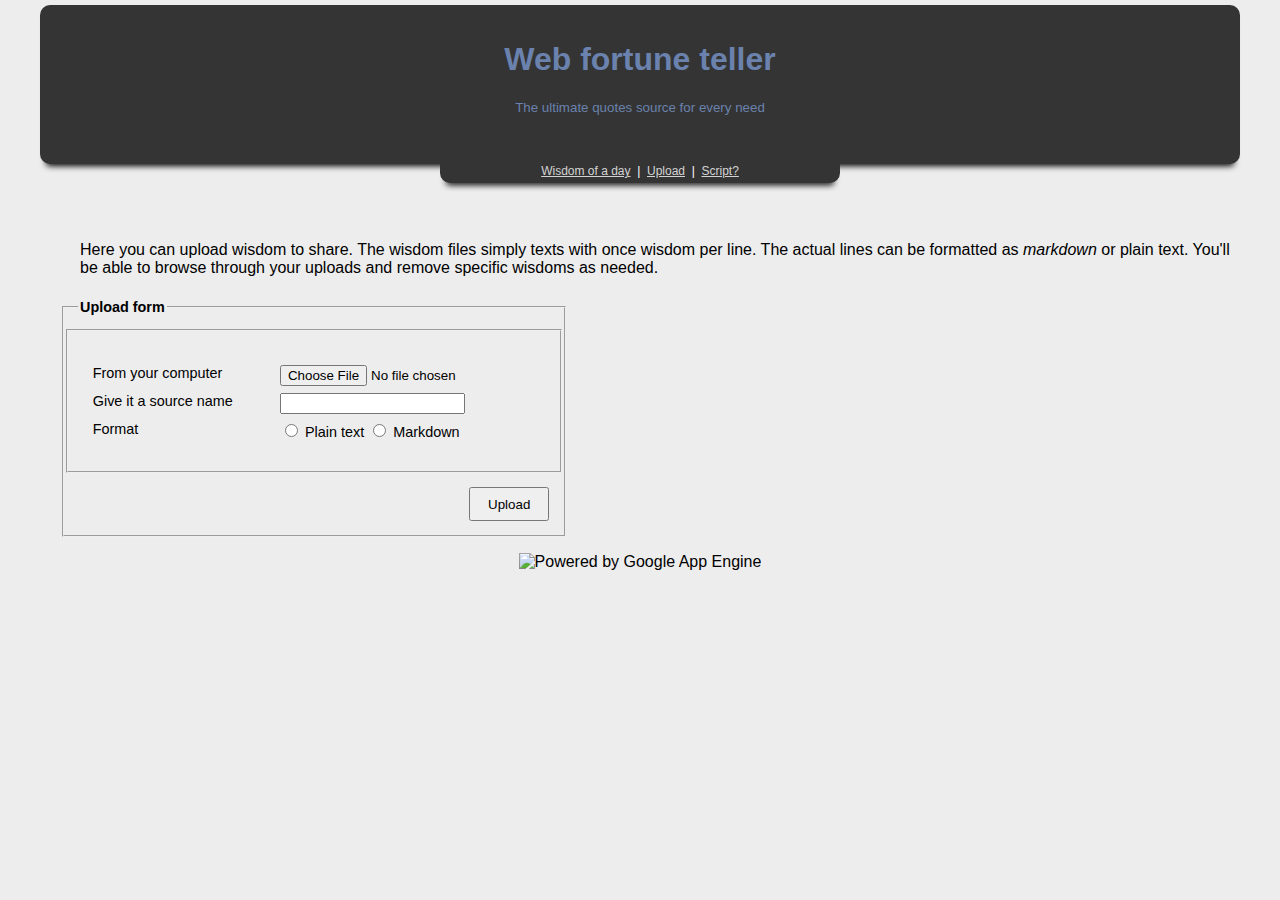
==== templates/upload.html @ 724cfe43 "inital commit of version 2" ====
<html>
    <head>
        <title>Upload a wisdom</title>
        <link rel="stylesheet" href="/static/fortune.css" type="text/css">
    </head>
    <body>
        <div>
            <div class="header bottom-shadow">
                <div id="message">
    				<a href="/"><h1>Web fortune teller</h1></a>
    				<p style="font-size: smaller">The ultimate quotes source for every need</p>
    			</div>
    			<br/>
    			<br/>
            </div>
            
            <div class="navigation bottom-shadow">
    			<a href="/tell">Wisdom of a day</a>
    			&nbsp;|&nbsp;
    			<a href="/upload">Upload</a>
    			&nbsp;|&nbsp;
    			<a href="/scripts">Script?</a>
    		</div>
    		
    		<br clear="all" />

    		<div class="content">
    		
    		    <span>
    		        Here you can upload wisdom to share. The wisdom files simply texts with once wisdom per line. The actual lines can be formatted as <i>markdown</i> or plain text. You'll be able to browse through your uploads and remove specific wisdoms as needed.
    		    </span>
            </div>
            
            <form action="{{ upload_url }}" method="POST" enctype="multipart/form-data">
                
                <fieldset class="main">
                    <legend>Upload form</legend> 
                    <fieldset class="nested">
                        <ol>
                            <li>
                                <label for="file">From your computer</label>
                                <input type='file' name='file' id='file' />
                            </li>
                            <li>
                                <label for="source">Give it a source name</label>
                                <input type='textfield' id="source" name='source' />
                            </li>
                            <li>
                                <label for="format">Format</label>
                                <input id="format" type="radio" name="format" value="plain" /> Plain text
                                <input id="format" type="radio" name="format" value="markdown" /> Markdown
                            </li>
                        </ol>
                    </fieldset>
                    
                    <div class="buttonsContainer">
                        <input class="button" type="submit" name="submit" value="Upload"/> 
                    </div>

                </fieldset>
            </form>
        </div>
        
        <div style="text-align:center">
            <img src="http://code.google.com/appengine/images/appengine-silver-120x30.gif" alt="Powered by Google App Engine" />
        </div>
    </body>
</html>
---- static/fortune.css ----
body {
	font-family: 'Lucida Grande', verdana, arial, helvetica, sans-serif;
	background: #EDEDED;
	min-width: 800px;
	max-width: 1200px;
	margin: auto;
	display: block;
}

body a { color: #6a82ad; }

pre { font-size: small; }

table {
  text-align: left;
  font-size: 14px;
  font-family: arial;
  border-collapse: collapse;
}

table th {
  border: 1px solid #d0d0d0;
  border-left-color: #eee;
  background-color: #ededed;
}

table td {
  padding: 4px 3px 4px 5px;
  border-style: none solid solid;
  border-width: 1px;
  border-color: #ededed;
}


/* ---------------- forms -------------------- */

fieldset.main 
{  
    margin: 1.5em 0 0 1.5em;  
    padding: 1em 0 0 0;
    width: 500px;
    font-size: .9em;    
}

fieldset.main legend
{  
    margin-left: 1em;  
    color: #000000;  
    font-weight: bold;    
}

fieldset.main ol 
{  
    padding: 1em 1em 0 1em;  
    list-style: none;
}

fieldset.main li 
{  
    padding-bottom: .5em;
}

fieldset.main ol li label 
{  
    float: left;
    width: 12em;        
    margin-right: 1em;
}

input.button
{                                  
    /* border-style: none; */
    width: 6em;
    height: 2.5em;
}

div.buttonsContainer
{
    float: right;
    margin: 1em 1em 1em 0;
}

/* ---------------- layout -------------------- */

.bottom-shadow {
	-webkit-box-shadow: 0 8px 6px -6px black;
	   -moz-box-shadow: 0 8px 6px -6px black;
	        box-shadow: 0 8px 6px -6px black;
}

div.header {
    text-align: center;
    border-radius: 10px;
	white-space:nowrap;
	list-style-type:none;
	color: #6a82ad;
	margin-top: 5px;
	padding-top: 15px;
	margin-left:auto; margin-right:auto;
	width: auto;
	background-color: #343434;
	white-space:nowrap;
	list-style-type:none;
}

div.header a {
    text-decoration:none;
}

div.navigation {
    border-bottom-right-radius: 10px;
    border-bottom-left-radius: 10px;
	background-color: #343434;
	color: White;
	font-size: 12px;
	text-align: center;
	padding-bottom: 5px;
	margin-left:auto; margin-right:auto;
	width: 400px;
}
div.navigation a { color: LightGray; }
div.navigation a:hover { color: White; }

div.content {
	margin: 40px auto auto 40px;
	text-align: left;
}

div.content table{
    padding: 5px;
}

div.pager {
    text-align: center;
}
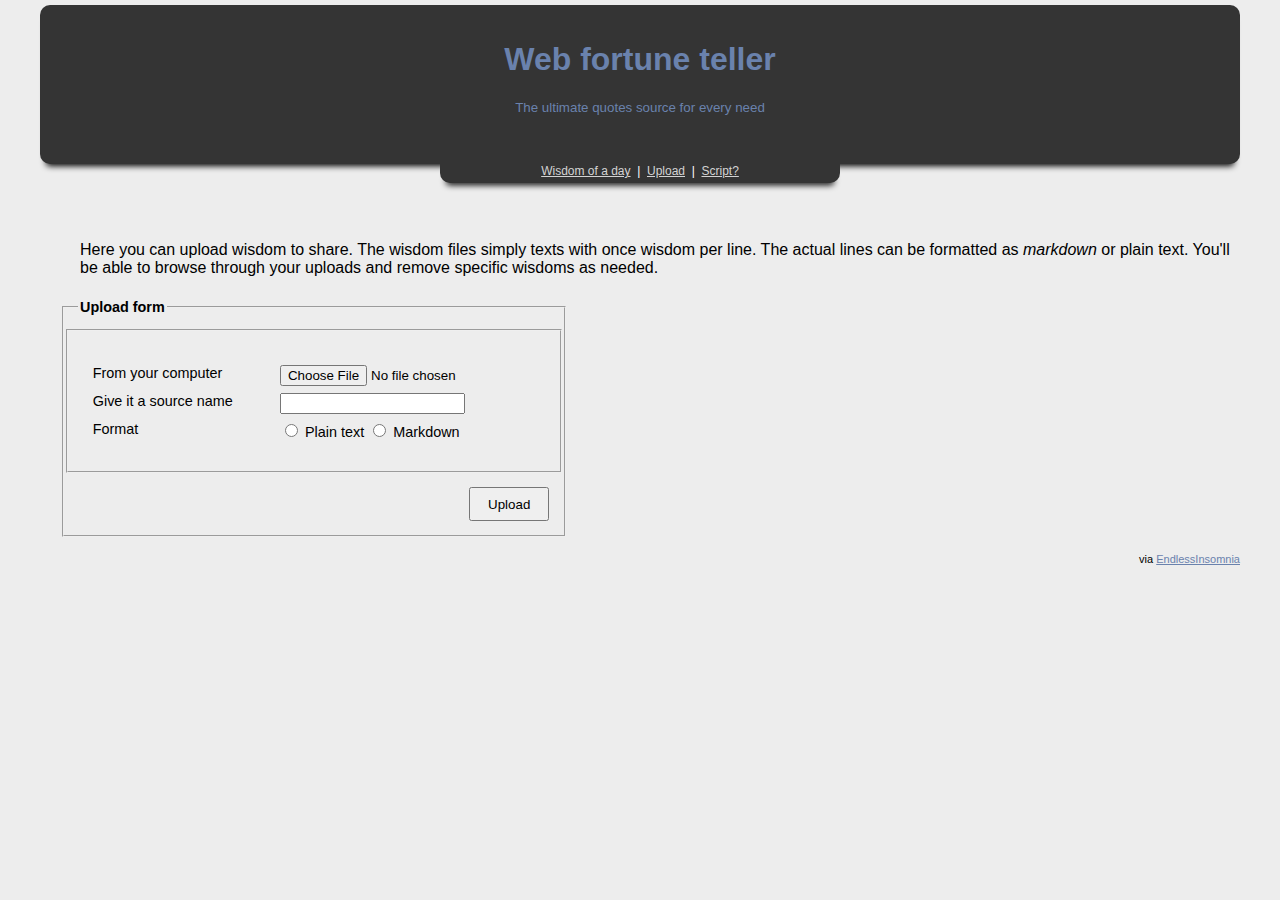
==== commit 8a6e0766: "- don'r require to login at index - add separate upload handler - show own and total number of wisdo" ====
--- a/templates/upload.html
+++ b/templates/upload.html
@@ -60,9 +60,8 @@
                 </fieldset>
             </form>
         </div>
-        
-        <div style="text-align:center">
-            <img src="http://code.google.com/appengine/images/appengine-silver-120x30.gif" alt="Powered by Google App Engine" />
+        <div class="footer">
+            via <a href="http://www.endlessinsomnia.com">EndlessInsomnia</a>
         </div>
     </body>
 </html>
--- a/static/fortune.css
+++ b/static/fortune.css
@@ -107,6 +107,11 @@
     text-decoration:none;
 }
 
+div.footer {
+    text-align: right;
+    font-size: 11px;
+}
+
 div.navigation {
     border-bottom-right-radius: 10px;
     border-bottom-left-radius: 10px;
